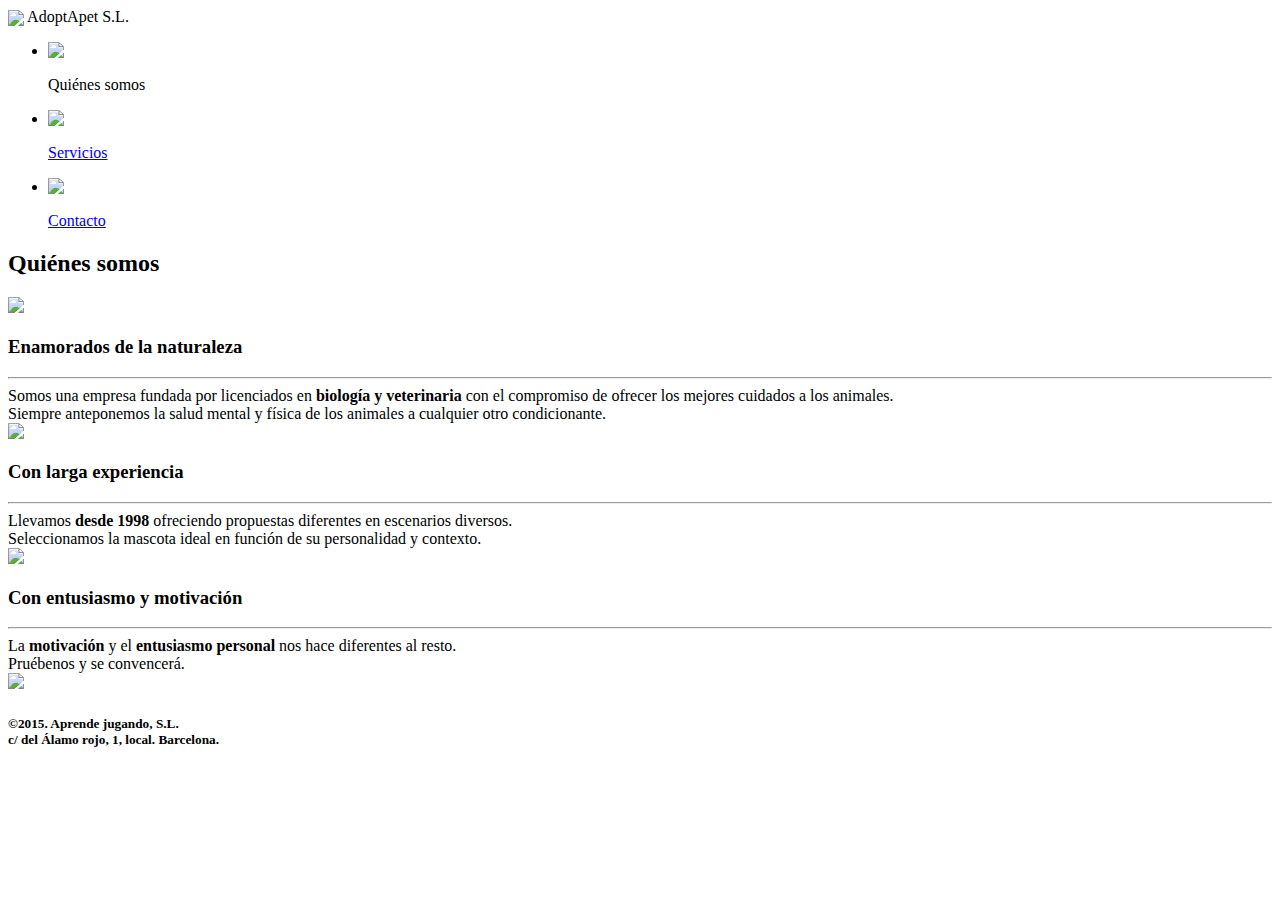
==== index.html @ 9f15c3ba "Add files via upload" ====
<!doctype html>
<html>
<head>
    <meta charset="utf-8"/>
	<meta name="viewport" content="width=device-width, initial-scale=1.0">
    <title>Adopt a Pet</title>
	<meta name="description" content="adoptapet"/>
	<style type="text/css">
		/* código CSS */
	</style>
	<link rel=stylesheet href="estilo/miEstilo.css" type="text/css"/>
	<link rel="shortcut icon" href="ico/favicon.ico" type="image/x-icon" />

</head>
<body>
	<div id="franja"></div>
	<header>
		<img src="img/logo.png" align="center" width="100">
			AdoptApet S.L.
	</header>
	<nav>
			<ul>
				<li><img src="ico/chat.png" align="top" width="100">
					<p>Quiénes somos<br></li>
				<li><img src="ico/mail.png" align="top" width="100">
					<p><a href="Servicios.html">Servicios</a><br></li>
				<li><img src="ico/messages.png" align="top" width="100">
					<p><a href="Contacto.html">Contacto</a><br></li>
			</ul>
	</nav>
	<div id="contenido">
	<div id="titulo">
			<h2><b>Quiénes somos</b></h2>
	</div>
	<section>
		<article class="cuadros">
			<div id="imagen1" class="imagenes">
				<img src="img/loro.jpg" width=220px>
			</div>
			<h3>Enamorados de la naturaleza</h3><hr>
			Somos una empresa fundada por licenciados en <b>biología y veterinaria</b> con el compromiso de ofrecer los mejores cuidados a los animales.
			<br>
			Siempre anteponemos la salud mental y física de los animales a cualquier otro condicionante.
		</article>
		<article id="cuadro2" class="cuadros">
			<div id="imagen2" class="imagenes">
				<img src="img/zorro.jpg" width=220px> 
			</div>
			<h3>Con larga experiencia</h3><hr>
			Llevamos <b>desde 1998</b> ofreciendo propuestas diferentes en escenarios diversos.
			<br>
			Seleccionamos la mascota ideal en función de su personalidad y contexto.
		</article>
		<article class="cuadros">
			<div id="imagen3" class="imagenes">
				<img src="img/oso.jpg" width=220px>
			</div>
			<h3>Con entusiasmo y motivación</h3><hr>
			La <b>motivación</b> y el <b>entusiasmo personal</b> nos hace diferentes al resto.
			<br>
			Pruébenos y se convencerá.
		</article>

		<div id="chincheta">
			<img src="img/chincheta.gif">
		</div>	
	</section>
	</div>
	<div id="franja_final"></div>	
	<footer>    
		<h5>&copy;2015. Aprende jugando, S.L.<br>
		c/ del Álamo rojo, 1, local. Barcelona.
		</h5>	
	</footer>

</body>
</html>
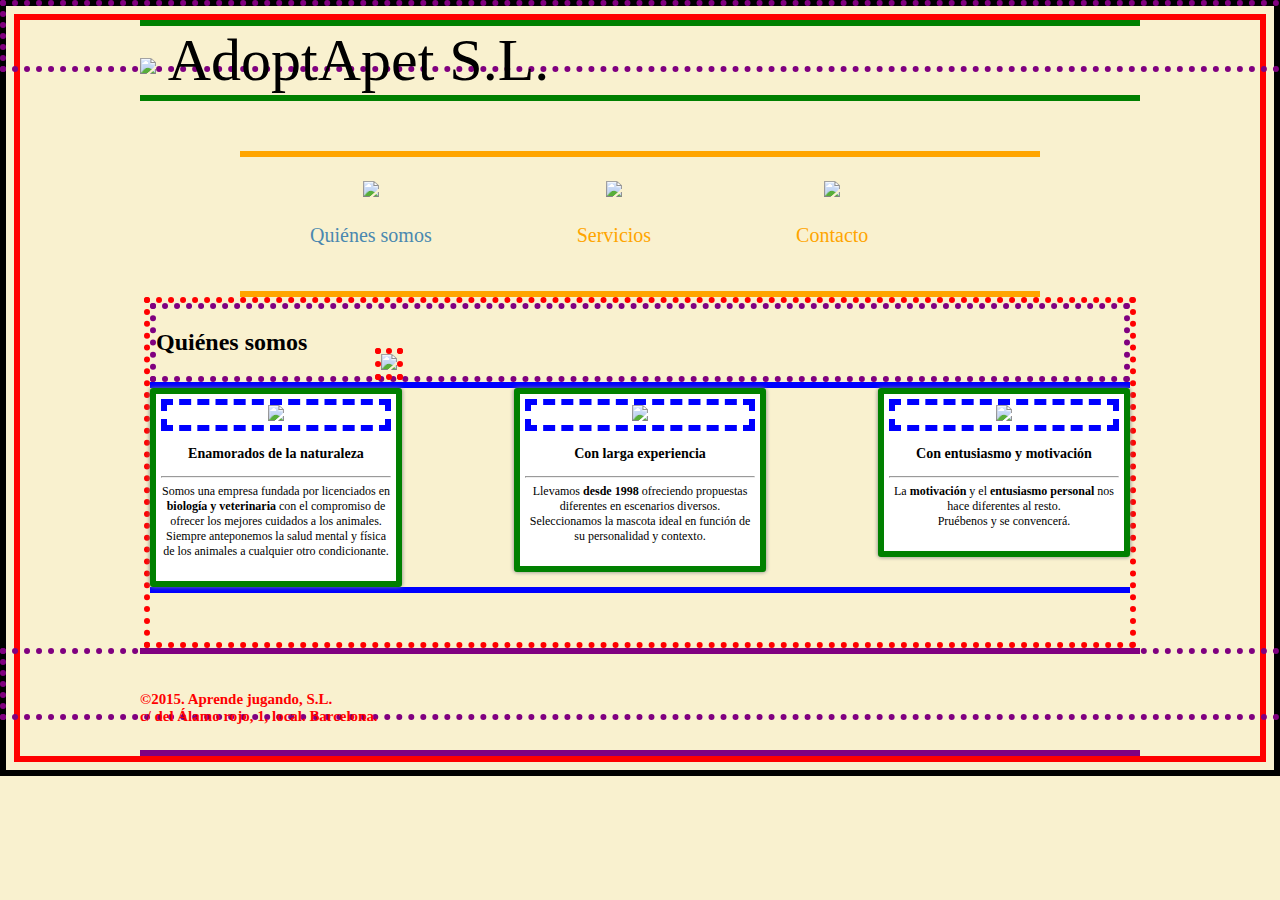
==== commit ed174bec: "Update index.html" ====
--- a/index.html
+++ b/index.html
@@ -8,7 +8,7 @@
 	<style type="text/css">
 		/* código CSS */
 	</style>
-	<link rel=stylesheet href="estilo/miEstilo.css" type="text/css"/>
+	<link rel=stylesheet href="ESTILO/miEstilo.css" type="text/css"/>
 	<link rel="shortcut icon" href="ico/favicon.ico" type="image/x-icon" />
 
 </head>
--- a/ESTILO/miEstilo.css
+++ b/ESTILO/miEstilo.css
@@ -0,0 +1,130 @@
+/**{
+	box-sizing:border-box;
+}*/
+html{
+			border:6px black solid;	
+}
+body{
+	background-image:url("../img/dragones.png");
+	background-repeat:no-repeat;
+	/*background-attachment:fixed;*/
+    background-color:#F9F1CF;
+	/*min.height=100vh;  Para que ocupe el 100% de la pantalla*/
+			border:6px red solid;
+}
+#franja{
+   width:100%;
+   position:absolute;
+   top:0;
+   left:0;
+   height:60px;
+   /*background-color:#8abfe2;*/
+   border-bottom:6px black solid;
+   		border:6px purple dotted;
+}
+header{
+	font-size:60px;
+   width:1000px;
+   margin:0 auto;
+   position:relative;
+		border-top:6px green solid;
+	    border-bottom:6px green solid;
+}
+nav{
+  width:800px;
+  margin-left:auto;
+  margin-right:auto;
+  margin-top:50px; 
+  color:#4a88b0;
+  font-size:20px;
+		border-top:6px orange solid;
+	    border-bottom:6px orange solid;
+}
+nav:hover{
+  cursor:default;
+ }
+ul{
+   padding:0;
+}
+nav li{
+   list-style:none;
+   display:inline-block;
+   padding:4px 70px;
+   text-align:center;
+}
+a{
+   text-decoration:none;
+   color:orange;
+   font-size:20px;
+}
+a:hover{
+   color:#4a88b0;
+}
+#contenido{
+   width:980px;
+   margin:0 auto;
+   		border:6px red dotted;
+}
+section{
+
+	position:relative;
+	display:inline-block;
+	margin-bottom:45px;
+	font-size:12px;
+ 		border-top:6px blue solid;
+	    border-bottom:6px blue solid;
+}
+#titulo {
+   		border:6px purple dotted;	
+}
+
+.cuadros{
+   float:left;
+   width:230px;
+   border:1px lightgray solid;
+   border-radius:3px;
+   background-color:white;
+   text-align:center;
+   padding:5px 5px 22px 5px;
+   box-shadow:0px 0px 4px gray;
+   		border:6px green solid;  
+}
+#imagen1 {
+   		border:6px blue dashed;	
+}
+#imagen2 {
+   		border:6px blue dashed;	
+}
+#imagen3 {
+   		border:6px blue dashed;	
+}
+#cuadro2{
+   margin:0 112px 0 112px;
+}
+#chincheta{
+   position:absolute;
+   left:225px;
+   top:-40px;
+   		border:6px red dotted;	   
+}
+#franja_final{
+   width:100%;
+   position:absolute;
+   left:0;
+   /*bottom:0; Si no pongo esto, la franja no se va al fondo de la pantalla*/
+   /*background-color:#313B44;*/
+   height:60px;
+   border-top:6px black solid;
+   		border:6px purple dotted;
+} 
+footer{
+   width:1000px;
+   margin:0 auto;
+   position:relative;
+   padding-top:12px;
+  /*clear: both;*/
+  font-size:18px;
+  color:red;
+ 		border-top:6px purple solid;
+	    border-bottom:6px purple solid;
+}
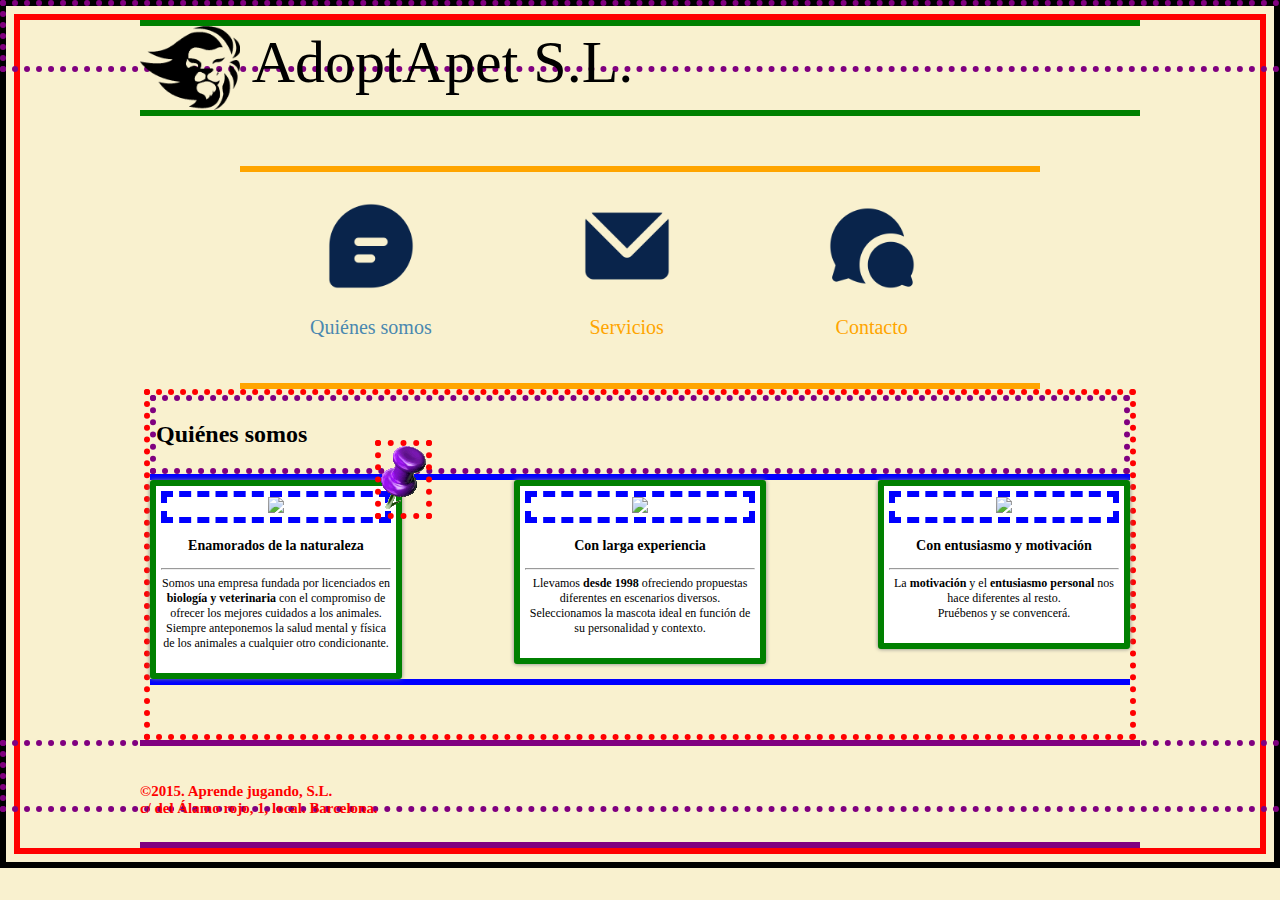
==== commit f870ce46: "Update index.html" ====
--- a/index.html
+++ b/index.html
@@ -9,22 +9,22 @@
 		/* código CSS */
 	</style>
 	<link rel=stylesheet href="ESTILO/miEstilo.css" type="text/css"/>
-	<link rel="shortcut icon" href="ico/favicon.ico" type="image/x-icon" />
+	<link rel="shortcut icon" href="ICO/favicon.ico" type="image/x-icon" />
 
 </head>
 <body>
 	<div id="franja"></div>
 	<header>
-		<img src="img/logo.png" align="center" width="100">
+		<img src="IMG/logo.png" align="center" width="100">
 			AdoptApet S.L.
 	</header>
 	<nav>
 			<ul>
-				<li><img src="ico/chat.png" align="top" width="100">
+				<li><img src="ICO/chat.png" align="top" width="100">
 					<p>Quiénes somos<br></li>
-				<li><img src="ico/mail.png" align="top" width="100">
+				<li><img src="ICO/mail.png" align="top" width="100">
 					<p><a href="Servicios.html">Servicios</a><br></li>
-				<li><img src="ico/messages.png" align="top" width="100">
+				<li><img src="ICO/messages.png" align="top" width="100">
 					<p><a href="Contacto.html">Contacto</a><br></li>
 			</ul>
 	</nav>
@@ -35,7 +35,7 @@
 	<section>
 		<article class="cuadros">
 			<div id="imagen1" class="imagenes">
-				<img src="img/loro.jpg" width=220px>
+				<img src="IMG/loro.jpg" width=220px>
 			</div>
 			<h3>Enamorados de la naturaleza</h3><hr>
 			Somos una empresa fundada por licenciados en <b>biología y veterinaria</b> con el compromiso de ofrecer los mejores cuidados a los animales.
@@ -44,7 +44,7 @@
 		</article>
 		<article id="cuadro2" class="cuadros">
 			<div id="imagen2" class="imagenes">
-				<img src="img/zorro.jpg" width=220px> 
+				<img src="IMG/zorro.jpg" width=220px> 
 			</div>
 			<h3>Con larga experiencia</h3><hr>
 			Llevamos <b>desde 1998</b> ofreciendo propuestas diferentes en escenarios diversos.
@@ -53,7 +53,7 @@
 		</article>
 		<article class="cuadros">
 			<div id="imagen3" class="imagenes">
-				<img src="img/oso.jpg" width=220px>
+				<img src="IMG/oso.jpg" width=220px>
 			</div>
 			<h3>Con entusiasmo y motivación</h3><hr>
 			La <b>motivación</b> y el <b>entusiasmo personal</b> nos hace diferentes al resto.
@@ -62,7 +62,7 @@
 		</article>
 
 		<div id="chincheta">
-			<img src="img/chincheta.gif">
+			<img src="IMG/chincheta.gif">
 		</div>	
 	</section>
 	</div>
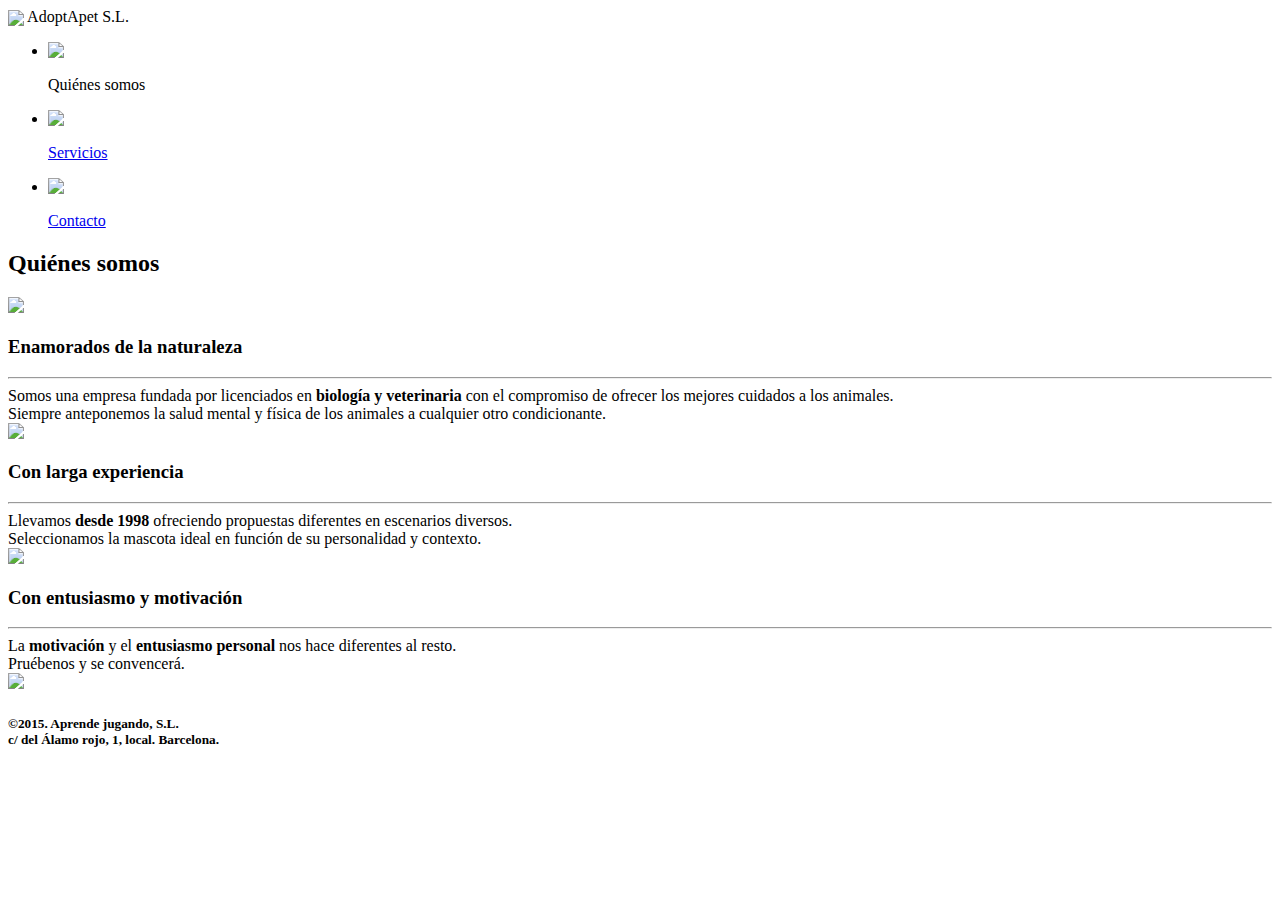
==== commit d38cc48f: "Update index.html" ====
--- a/index.html
+++ b/index.html
@@ -8,23 +8,23 @@
 	<style type="text/css">
 		/* código CSS */
 	</style>
-	<link rel=stylesheet href="ESTILO/miEstilo.css" type="text/css"/>
-	<link rel="shortcut icon" href="ICO/favicon.ico" type="image/x-icon" />
+	<link rel=stylesheet href="estilo/miEstilo.css" type="text/css"/>
+	<link rel="shortcut icon" href="ico/favicon.ico" type="image/x-icon" />
 
 </head>
 <body>
 	<div id="franja"></div>
 	<header>
-		<img src="IMG/logo.png" align="center" width="100">
+		<img src="img/logo.png" align="center" width="100">
 			AdoptApet S.L.
 	</header>
 	<nav>
 			<ul>
-				<li><img src="ICO/chat.png" align="top" width="100">
+				<li><img src="ico/chat.png" align="top" width="100">
 					<p>Quiénes somos<br></li>
-				<li><img src="ICO/mail.png" align="top" width="100">
+				<li><img src="ico/mail.png" align="top" width="100">
 					<p><a href="Servicios.html">Servicios</a><br></li>
-				<li><img src="ICO/messages.png" align="top" width="100">
+				<li><img src="ico/messages.png" align="top" width="100">
 					<p><a href="Contacto.html">Contacto</a><br></li>
 			</ul>
 	</nav>
@@ -35,7 +35,7 @@
 	<section>
 		<article class="cuadros">
 			<div id="imagen1" class="imagenes">
-				<img src="IMG/loro.jpg" width=220px>
+				<img src="img/loro.jpg" width=220px>
 			</div>
 			<h3>Enamorados de la naturaleza</h3><hr>
 			Somos una empresa fundada por licenciados en <b>biología y veterinaria</b> con el compromiso de ofrecer los mejores cuidados a los animales.
@@ -44,7 +44,7 @@
 		</article>
 		<article id="cuadro2" class="cuadros">
 			<div id="imagen2" class="imagenes">
-				<img src="IMG/zorro.jpg" width=220px> 
+				<img src="img/zorro.jpg" width=220px> 
 			</div>
 			<h3>Con larga experiencia</h3><hr>
 			Llevamos <b>desde 1998</b> ofreciendo propuestas diferentes en escenarios diversos.
@@ -53,7 +53,7 @@
 		</article>
 		<article class="cuadros">
 			<div id="imagen3" class="imagenes">
-				<img src="IMG/oso.jpg" width=220px>
+				<img src="img/oso.jpg" width=220px>
 			</div>
 			<h3>Con entusiasmo y motivación</h3><hr>
 			La <b>motivación</b> y el <b>entusiasmo personal</b> nos hace diferentes al resto.
@@ -62,7 +62,7 @@
 		</article>
 
 		<div id="chincheta">
-			<img src="IMG/chincheta.gif">
+			<img src="img/chincheta.gif">
 		</div>	
 	</section>
 	</div>
